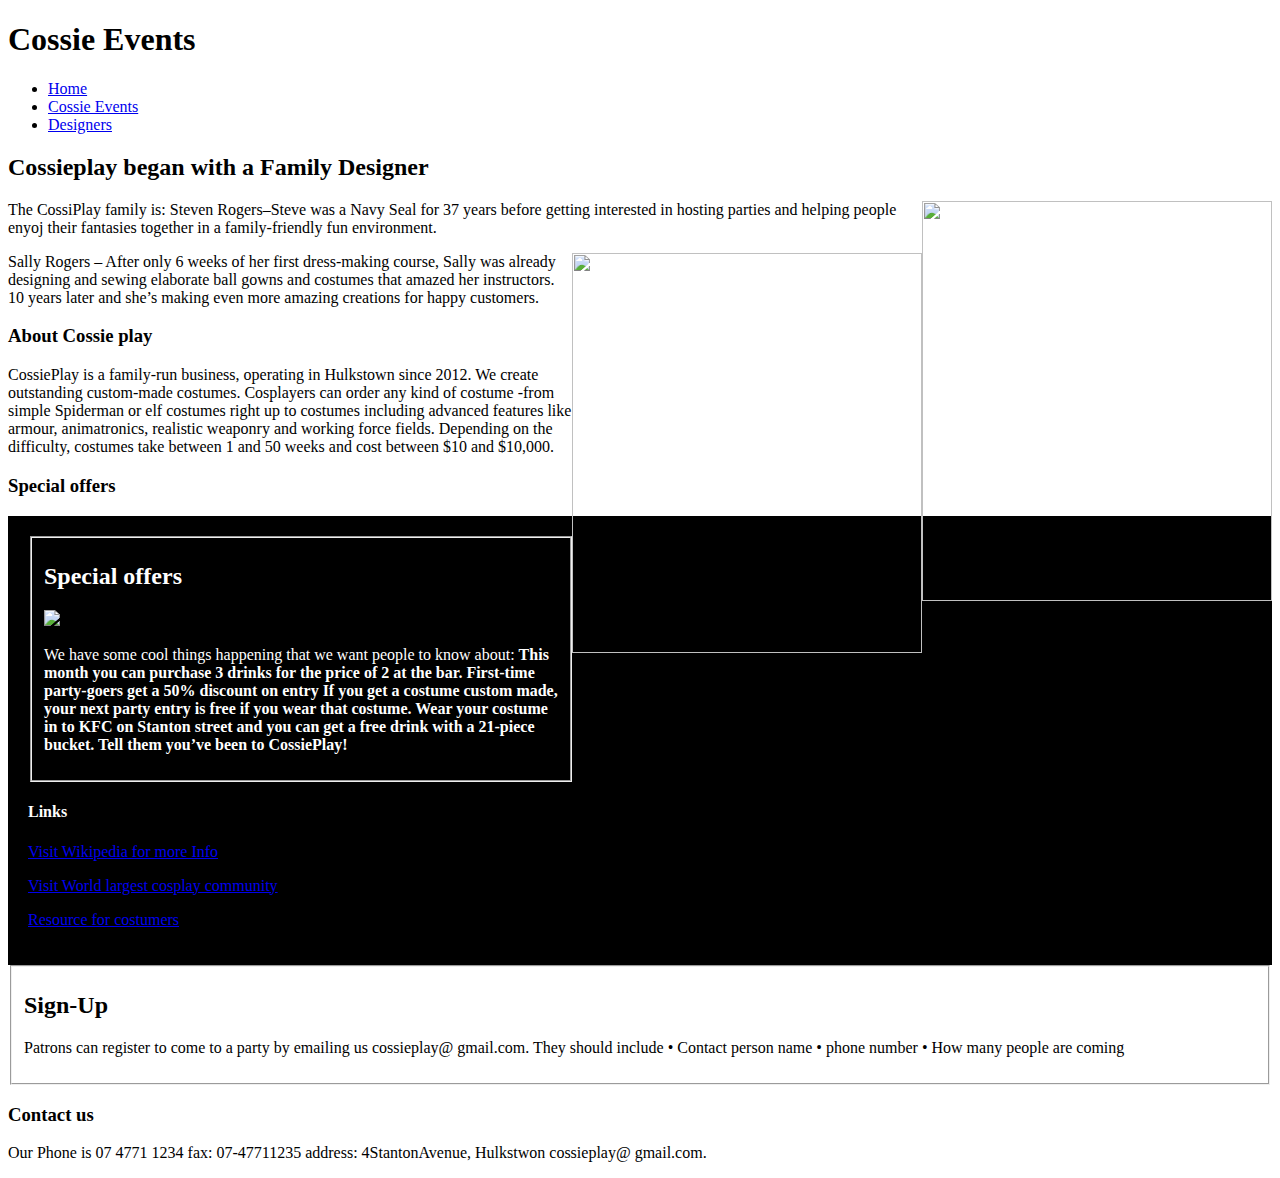
==== Cossieplay-1.html @ 504a4c11 "Add files via upload" ====
<!DOCTYPE html>
<html lang="en">
    <head>
        <meta charset="utf-8">
        <title>Designers</title>
        <link href="main.css" type="text/css" rel="stylesheet">
    </head>
    <body>
    <header><h1><b>Cossie Events</b></h1></header>   
     <nav>
         <ul>
             <li><a href="Index.html" title="Home">Home</a></li>
             <li><a href="Cossieplay.html" title="Cossie Events">Cossie Events</a></li>
             <li><a href="Cossieplay-1.html" title="About us">Designers</a></li>
         </ul>
     </nav>
        <main>
            <h2>Cossieplay began with a Family Designer
            </h2>
        <article>
        <section>
            <P>The CossiPlay family is:
               <img src="SteveRogers.jpg" style="float:Right;width:350px;height:400px";>
               Steven Rogers–Steve was a Navy Seal for 37 years before getting interested in hosting parties and helping people enyoj their fantasies together in a family-friendly fun environment.</P>
            <img src="SallyRogers.jpg"
                 style="float:Right;width:350px;height:400px";>
            <p>Sally Rogers – After only 6 weeks of her first dress-making    course, Sally was already designing and sewing elaborate      ball gowns and costumes that amazed her instructors. 10 years   later and she’s making even more amazing creations for happy   customers.</p>
            <h3>About Cossie play</h3>
            <p>CossiePlay is a family-run business, operating in Hulkstown since 2012. We create outstanding custom-made costumes. Cosplayers can order any kind of costume -from simple Spiderman or elf costumes right up to costumes including advanced features like armour, animatronics, realistic weaponry and working force fields. Depending on the difficulty, costumes take between 1 and 50 weeks and cost between $10 and $10,000.</p>
            </section>
            
            <section><h3>Special offers</h3>
                <p>	</p>
            </section>
             <div style="background-color:black; color:white; padding:20px;">
             <div>
                   <fieldset>
                   <h2>Special offers</h2>
             <img src="party-1506740-640x480.jpg"img>
                <p>We have some cool things happening that we want people to know about:
                <b>This month you can purchase 3 drinks for the price of 2 at the bar.</b>
                <b>First-time party-goers get a 50% discount on entry</b>
                <b>If you get a costume custom made, your next party entry is free if you wear that costume.
                   Wear your costume in to KFC on Stanton street and you can get a free drink with a 21-piece bucket. Tell them you’ve been to CossiePlay!</b>
                </p>
                   </fieldset>
               </div>
            <section>
            <h4>Links</h4>
                <p><a href="https://en.wikipedia.org/wiki/Cosplay">Visit Wikipedia for more Info</a>
            </p>
                <p><a href="http://www.cosplay.com ">Visit  World largest cosplay community</a>
            </p>
                <p><a href="cosplaytutorial.com/index.php ">Resource for costumers</a>
            </p>
            </section>
          </article>
          </main>
         <section>
         <fieldset>
         <h2>Sign-Up</h2>
                
         <p>Patrons can register to come to a party by emailing us         cossieplay@ gmail.com. 
             They should include
             •	Contact person name
             •	phone number
             •	How many people are coming
         </p> </fieldset>
         </section>
         <section>
         <footer>
         <h3>Contact us</h3>
         <div><p>Our Phone is 07 4771 1234
                 fax: 07-47711235
                 address: 4StantonAvenue, Hulkstwon
                 cossieplay@ gmail.com.
              </p> </div>
         </footer>
    </body>
</html>
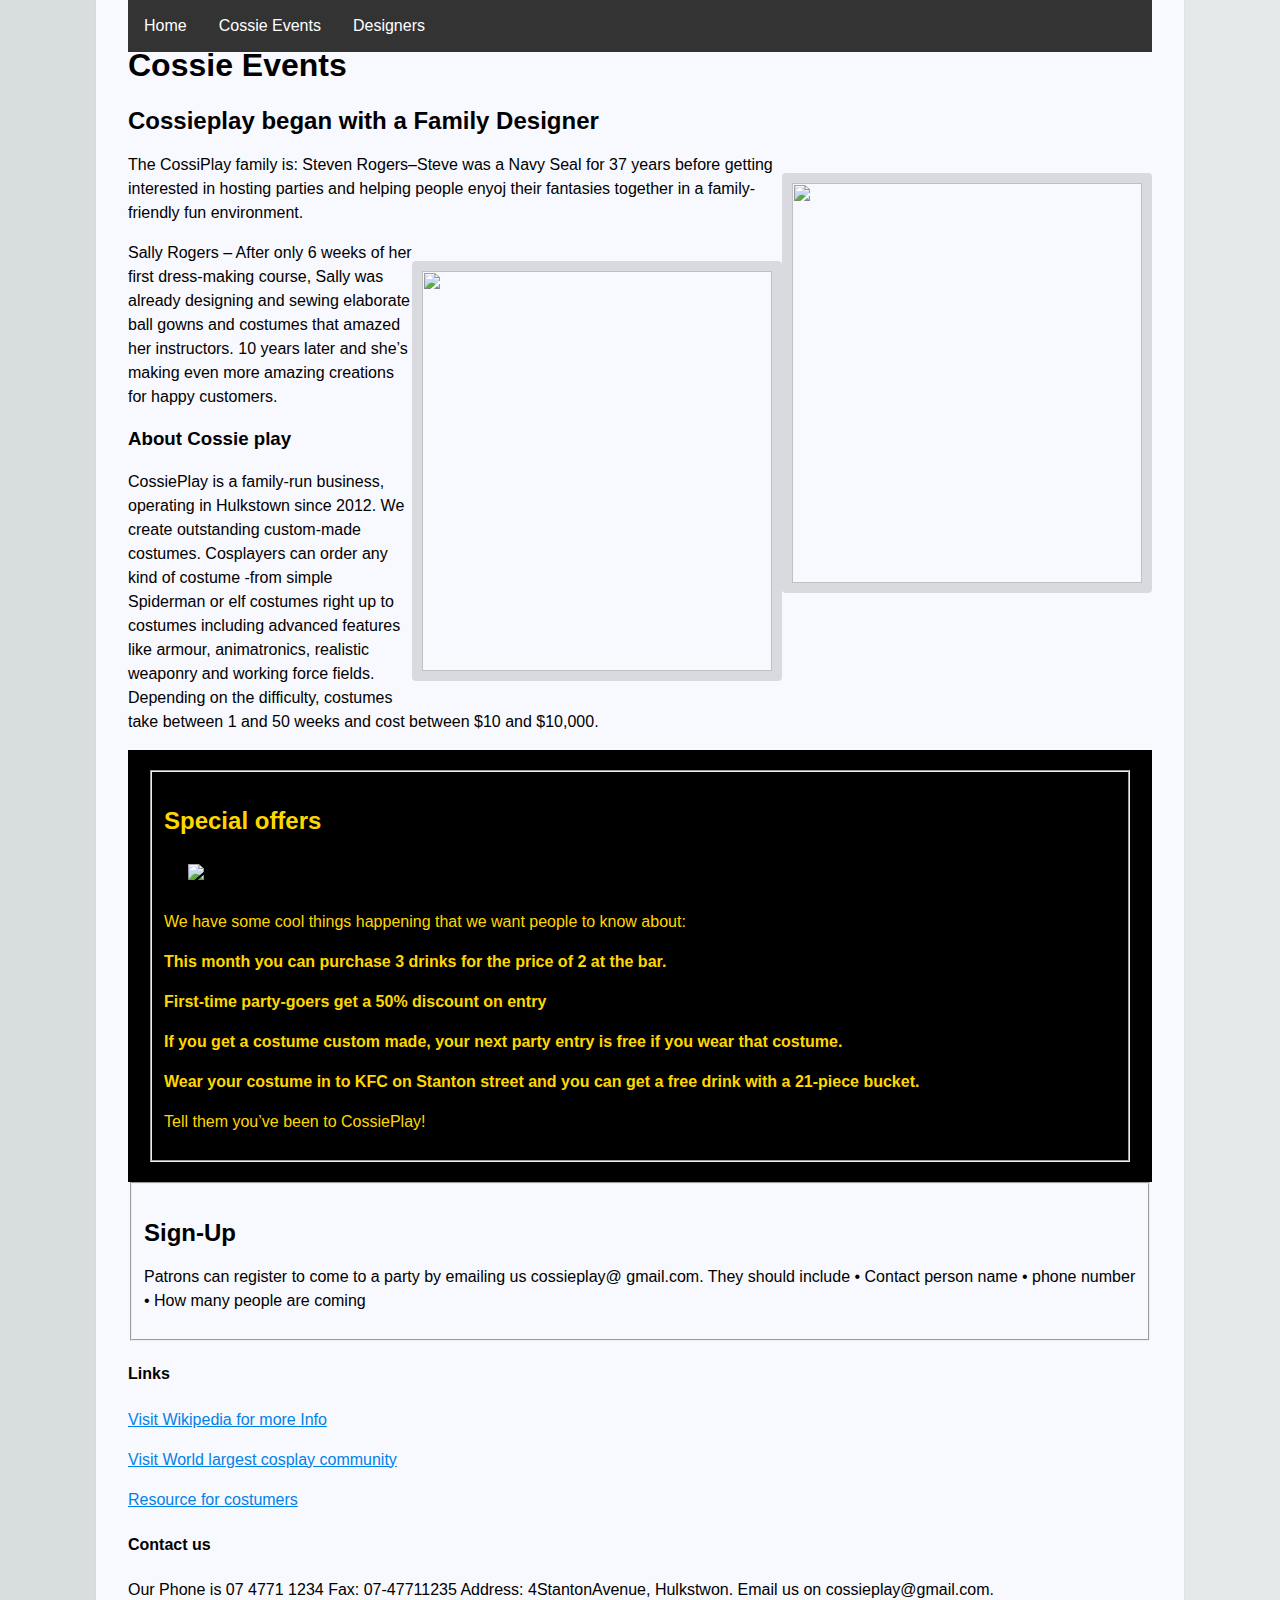
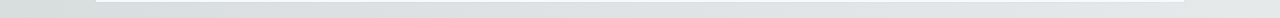
==== commit 2943e67f: "Add files via upload" ====
--- a/Cossieplay-1.html
+++ b/Cossieplay-1.html
@@ -16,66 +16,65 @@
      </nav>
         <main>
             <h2>Cossieplay began with a Family Designer
-            </h2>
-        <article>
-        <section>
-            <P>The CossiPlay family is:
+           </h2>
+            <article>
+             <section>
+              <P>The CossiPlay family is:
                <img src="SteveRogers.jpg" style="float:Right;width:350px;height:400px";>
                Steven Rogers–Steve was a Navy Seal for 37 years before getting interested in hosting parties and helping people enyoj their fantasies together in a family-friendly fun environment.</P>
-            <img src="SallyRogers.jpg"
-                 style="float:Right;width:350px;height:400px";>
-            <p>Sally Rogers – After only 6 weeks of her first dress-making    course, Sally was already designing and sewing elaborate      ball gowns and costumes that amazed her instructors. 10 years   later and she’s making even more amazing creations for happy   customers.</p>
-            <h3>About Cossie play</h3>
-            <p>CossiePlay is a family-run business, operating in Hulkstown since 2012. We create outstanding custom-made costumes. Cosplayers can order any kind of costume -from simple Spiderman or elf costumes right up to costumes including advanced features like armour, animatronics, realistic weaponry and working force fields. Depending on the difficulty, costumes take between 1 and 50 weeks and cost between $10 and $10,000.</p>
-            </section>
-            
-            <section><h3>Special offers</h3>
-                <p>	</p>
-            </section>
-             <div style="background-color:black; color:white; padding:20px;">
-             <div>
-                   <fieldset>
-                   <h2>Special offers</h2>
-             <img src="party-1506740-640x480.jpg"img>
+               <img src="SallyRogers.jpg"
+               style="float:Right;width:350px;height:400px";>
+               <p>Sally Rogers – After only 6 weeks of her first dress-making    course, Sally was already designing and sewing elaborate      ball gowns and costumes that amazed her instructors. 10 years   later and she’s making even more amazing creations for happy   customers.</p>
+              <h3>About Cossie play</h3>
+              <p>CossiePlay is a family-run business, operating in Hulkstown since 2012. We create outstanding custom-made costumes. Cosplayers can order any kind of costume -from simple Spiderman or elf costumes right up to costumes including advanced features like armour, animatronics, realistic weaponry and working force fields. Depending on the difficulty, costumes take between 1 and 50 weeks and cost between $10 and $10,000.</p>
+           </section>
+        </article>
+        </main>
+    
+         <div style="background-color:black; color:gold; padding:20px;">
+           <section>     
+             <fieldset>
+              <h2>Special offers</h2>
+               <img src="party-1506740-640x480.jpg"img>
                 <p>We have some cool things happening that we want people to know about:
-                <b>This month you can purchase 3 drinks for the price of 2 at the bar.</b>
-                <b>First-time party-goers get a 50% discount on entry</b>
-                <b>If you get a costume custom made, your next party entry is free if you wear that costume.
-                   Wear your costume in to KFC on Stanton street and you can get a free drink with a 21-piece bucket. Tell them you’ve been to CossiePlay!</b>
+                 <P><b>This month you can purchase 3 drinks for the price of 2 at the bar.</b></P>
+                 <P><b>First-time party-goers get a 50% discount on entry</b></P>
+                 <P><b>If you get a costume custom made, your next party entry is free if you wear that costume.</b></P>
+                 <P><b>Wear your costume in to KFC on Stanton street and you can get a free drink with a 21-piece bucket.</b></P> 
+                      Tell them you’ve been to CossiePlay!
                 </p>
-                   </fieldset>
-               </div>
-            <section>
-            <h4>Links</h4>
+             </fieldset>
+            </section> 
+           </div>
+                
+          <fieldset>
+           <h2>Sign-Up</h2>
+                <p>Patrons can register to come to a party by emailing us cossieplay@ gmail.com. 
+                   They should include
+                   •	Contact person name
+                   •	phone number
+                   •	How many people are coming
+                </p> 
+           </fieldset>
+         
+           <section>
+             <h4>Links</h4>
                 <p><a href="https://en.wikipedia.org/wiki/Cosplay">Visit Wikipedia for more Info</a>
-            </p>
+               </p>
                 <p><a href="http://www.cosplay.com ">Visit  World largest cosplay community</a>
-            </p>
+               </p>
                 <p><a href="cosplaytutorial.com/index.php ">Resource for costumers</a>
-            </p>
-            </section>
-          </article>
-          </main>
-         <section>
-         <fieldset>
-         <h2>Sign-Up</h2>
-                
-         <p>Patrons can register to come to a party by emailing us         cossieplay@ gmail.com. 
-             They should include
-             •	Contact person name
-             •	phone number
-             •	How many people are coming
-         </p> </fieldset>
+               </p>
          </section>
-         <section>
-         <footer>
-         <h3>Contact us</h3>
-         <div><p>Our Phone is 07 4771 1234
-                 fax: 07-47711235
-                 address: 4StantonAvenue, Hulkstwon
-                 cossieplay@ gmail.com.
-              </p> </div>
-         </footer>
-    </body>
-</html>
-    +    <footer>
+        <h4>Contact us</h4>
+           <div>
+               <p>Our Phone is 07 4771 1234
+                   Fax: 07-47711235
+                   Address: 4StantonAvenue, Hulkstwon.
+                   Email us on cossieplay@gmail.com.
+               </p> 
+          </div>
+   </footer>
+ </body>
+</html>--- a/main.css
+++ b/main.css
@@ -0,0 +1,119 @@
+html {
+    background-color: #e6e9e9;
+    background-image: -webkit-linear-gradient(270deg,rgb(230,233,233) 0%,rgb(216,221,221) 100%);
+    background-image: linear-gradient(270deg,rgb(230,233,233) 0%,rgb(216,221,221) 100%);
+    -webkit-font-smoothing: antialiased;
+}
+
+body {
+    margin: 0 auto;
+    padding: 2em 2em 0em;
+    max-width: 80%;
+    font-family: "Helvetica Neue", Helvetica, Arial, sans-serif;
+    font-size: 16px;
+    line-height: 1.5em;
+    color: black;
+    background-color: ghostwhite;
+    box-shadow: 0 0 2px rgba(0, 0, 0, 0.06);
+}
+
+</style>
+h1, h2, h3, h4, h5, h6 {
+/*    color: #222;*/
+    font-weight: 600;
+    line-height: 1.3em;
+}
+
+h2 {
+    margin-top: 1.3em;
+}
+
+a {
+    color: #0083e8;
+}
+
+b, strong {
+    font-weight: 600;
+}
+
+samp {
+    display: none;
+}
+
+
+img {
+    -webkit-animation: colorize 2s cubic-bezier(0, 0, .78, .36) 1;
+    animation: colorize 2s cubic-bezier(0, 0, .78, .36) 1;
+    background: transparent;
+    border: 10px solid rgba(0, 0, 0, 0.12);
+    border-radius: 4px;
+    display: block;
+    margin: 1.3em auto;
+    max-width: 95%;
+}
+
+@-webkit-keyframes colorize {
+    0% {
+        -webkit-filter: grayscale(100%);
+    }
+    100% {
+        -webkit-filter: grayscale(0%);
+    }
+}
+
+@keyframes colorize {
+    0% {
+        filter: grayscale(100%);
+    }
+    100% {
+        filter: grayscale(0%);
+    }
+}
+
+nav {
+    position:absolute;
+    top: 0;
+    width: 80%;
+}
+ul {
+    list-style-type: none;
+    margin: 0;
+    padding: 0;
+    overflow: hidden;
+    background-color: #333;
+}
+
+li {
+    float: left;
+}
+
+li a {
+    display: block;
+    color: white;
+    text-align: center;
+    padding: 14px 16px;
+    text-decoration: none;
+}
+
+/* Change the link color to #111 (black) on hover */
+li a:hover {
+    background-color: #111;
+}
+footer
+200{font-size: }
+
+<style type="text/css">
+ .form{
+   position:absolute;
+   top:100;
+   right:100;
+  }
+main {
+    
+}
+#signin {
+    Float:Right;
+}
+.flashytitle {
+    color:saddlebrown
+}